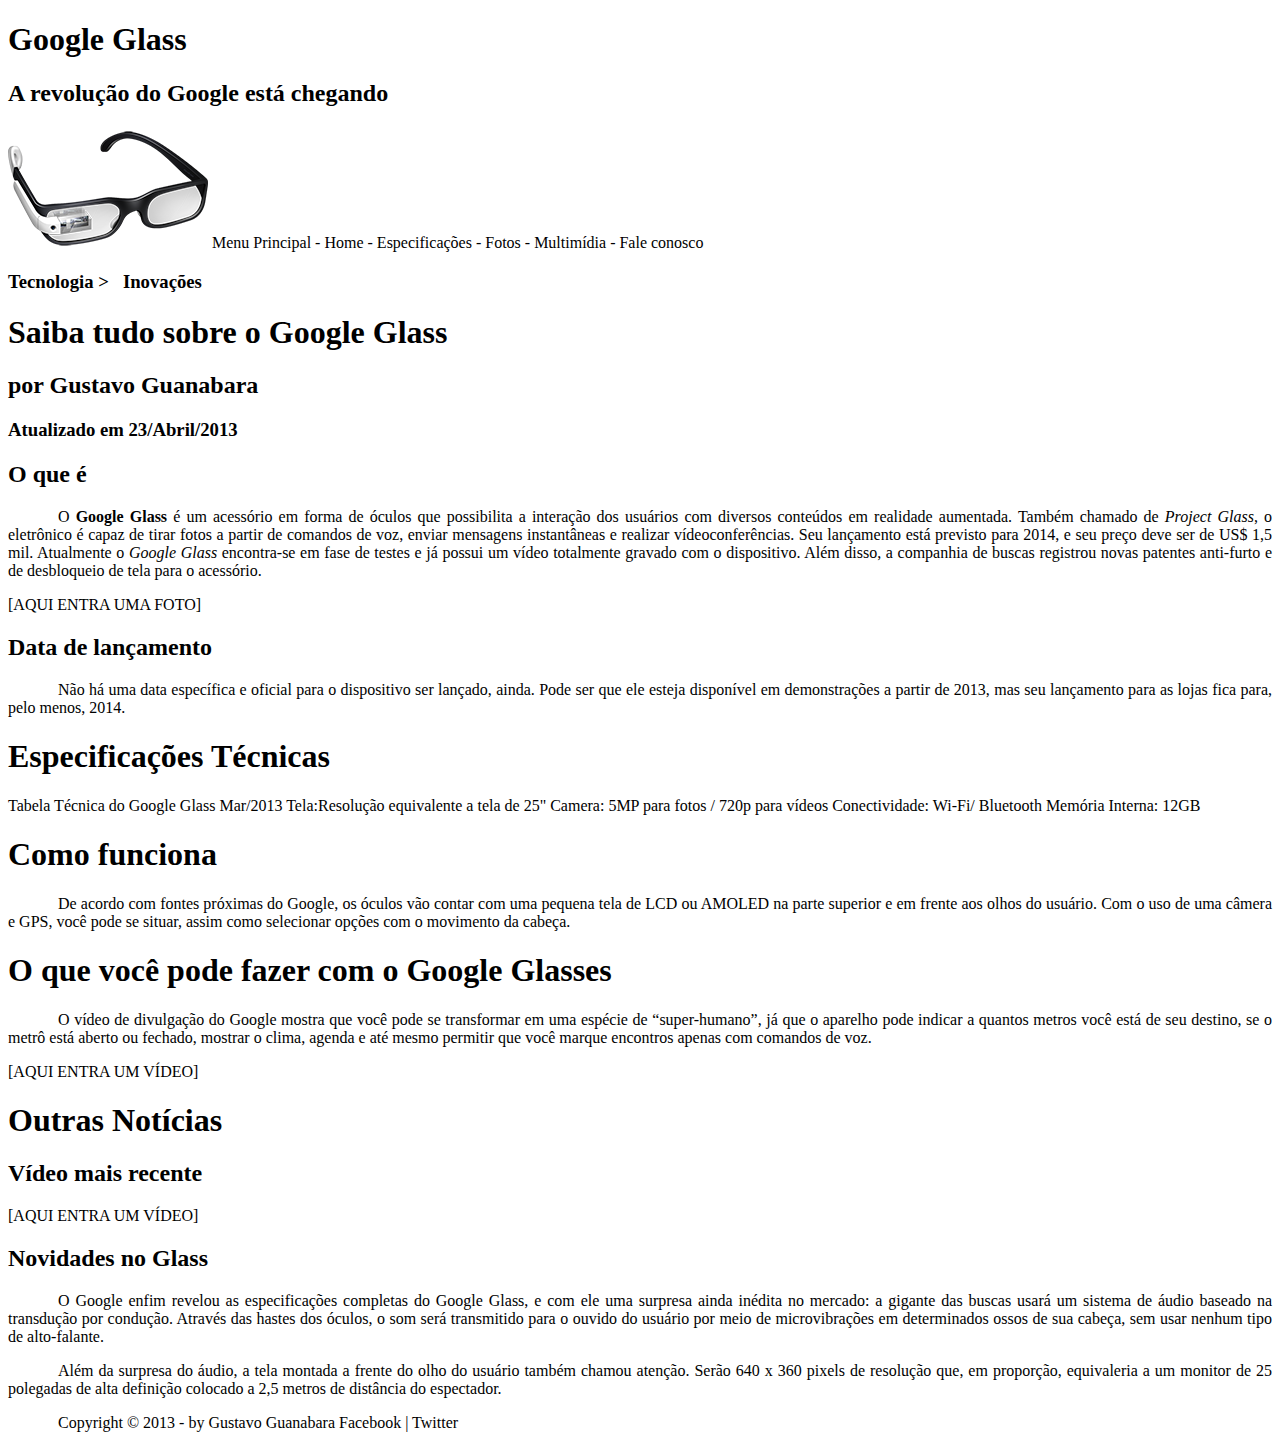
==== projeto-glass-html5/index.html @ ff39d222 "Create projeto-glass-html5" ====
<!DOCTYPE html>
<html lang="pt-br">
<head>
    <meta charset="UTF-8"/>
    <title>Tudo sobre Google Glass</title>
    <style>
        p {
            text-align: justify;
            text-indent: 50px;
        }
    </style>
</head>

<body>
<div id="interface">
    <header id="cabecalho">
        <!-- Como os dois títulos abaixo são títulos que condizem sobre o mesmo assunto, é possível agrupá-los
        usando a tag hgroup. Agrupar títulos não fazer vai diferença alguma visualmente. Isso é para ajudar
        a semântica, pois o significado disso para o html é muito importante. -->
        <hgroup>
        <h1>Google Glass</h1>
        <h2>A revolução do Google está chegando</h2>
        </hgroup>

        <img src="_imagens/glass-oculos-preto-peq.png">

        Menu Principal
        - Home
        - Especificações
        - Fotos
        - Multimídia
        - Fale conosco
    </header>

<hgroup>
<h3>Tecnologia > &nbsp; Inovações</h3>
<h1>Saiba tudo sobre o Google Glass</h1>
<h2>por Gustavo Guanabara</h2>
<h3>Atualizado em 23/Abril/2013</h3>
</hgroup>

<h2>O que é</h2>
<p>O <span style="font-weight:900">Google Glass</span> é um acessório em forma de óculos que possibilita a interação dos usuários com diversos conteúdos em realidade aumentada. Também chamado de <i>Project Glass</i>, o eletrônico é capaz de tirar fotos a partir de comandos de voz, enviar mensagens instantâneas e realizar vídeo&shy;con&shy;ferên&shy;cias. Seu lançamento está previsto para 2014, e seu preço deve ser de US$ 1,5 mil. Atualmente o <em>Google Glass</em> encontra-se em fase de testes e já possui um vídeo totalmente gravado com o dispositivo. Além disso, a companhia de buscas registrou novas patentes anti-furto e de desbloqueio de tela para o acessório.</p>

[AQUI ENTRA UMA FOTO]

<h2>Data de lançamento</h2>
<p>Não há uma data específica e oficial para o dispositivo ser lançado, ainda. Pode ser que ele esteja disponível em demonstrações a partir de 2013, mas seu lançamento para as lojas fica para, pelo menos, 2014.</p>

<h1>Especificações Técnicas</h1>
Tabela Técnica do Google Glass Mar/2013

Tela:Resolução equivalente a tela de 25"
Camera: 5MP para fotos / 720p para vídeos
Conectividade: Wi-Fi/ Bluetooth
Memória Interna: 12GB

<h1>Como funciona</h1>
<p>De acordo com fontes próximas do Google, os óculos vão contar com uma pequena tela de LCD ou AMOLED na parte superior e em frente aos olhos do usuário. Com o uso de uma câmera e GPS, você pode se situar, assim como selecionar opções com o movimento da cabeça.</p>

<h1>O que você pode fazer com o Google Glasses</h1>
<p>O vídeo de divulgação do Google mostra que você pode se transformar em uma espécie de “super-<wbr/>humano”, já que o aparelho pode indicar a quantos metros você está de seu destino, se o metrô está aberto ou fechado, mostrar o clima, agenda e até mesmo permitir que você marque encontros apenas com comandos de voz.</p>

[AQUI ENTRA UM VÍDEO]

<h1>Outras Notícias</h1>
<h2>Vídeo mais recente</h2>

[AQUI ENTRA UM VÍDEO]

<h2>Novidades no Glass</h2>
<p>O Google enfim revelou as especificações completas do Google Glass, e com ele uma surpresa ainda inédita no mercado: a gigante das buscas usará um sistema de áudio baseado na transdução por condução. Através das hastes dos óculos, o som será transmitido para o ouvido do usuário por meio de microvibrações em determinados ossos de sua cabeça, sem usar nenhum tipo de alto-falante.</p>
<p> Além da surpresa do áudio, a tela montada a frente do olho do usuário também chamou atenção. Serão 640 x 360 pixels de resolução que, em proporção, equivaleria a um monitor de 25 polegadas de alta definição colocado a 2,5 metros de distância do espectador.</p>

<p>Copyright &copy; 2013 - by Gustavo Guanabara
Facebook | Twitter</p>
</div>
</body>
</html>
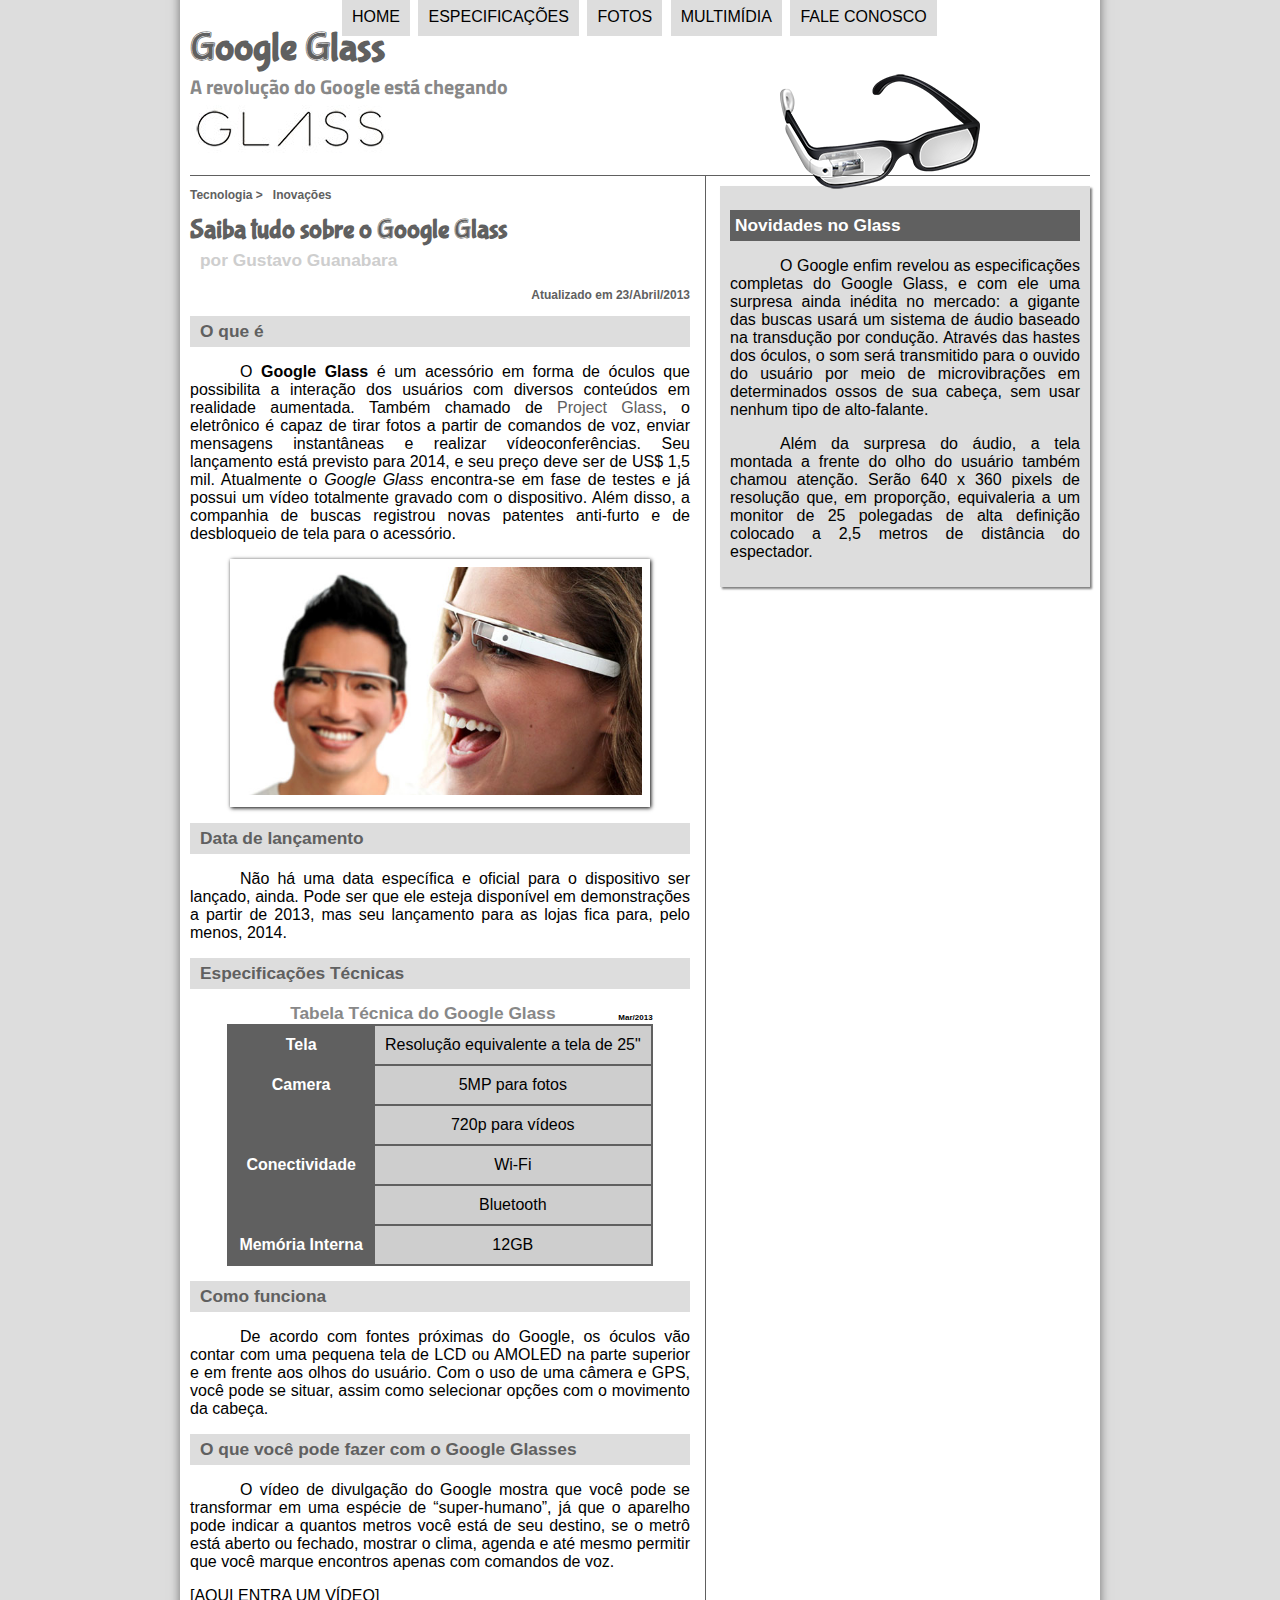
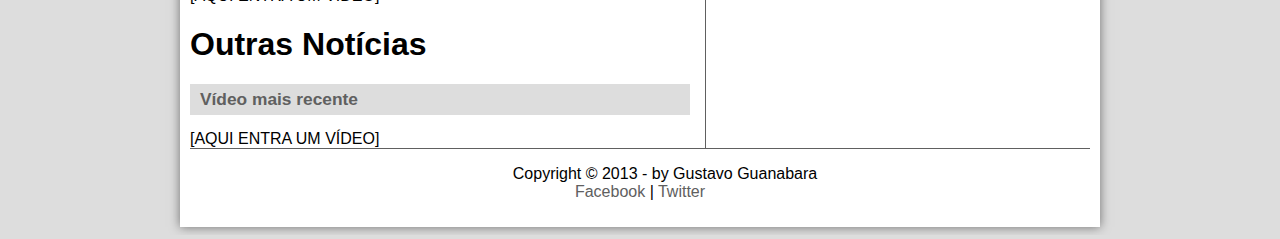
==== commit 3576282d: "Update index.html and estilo.css" ====
--- a/projeto-glass-html5/index.html
+++ b/projeto-glass-html5/index.html
@@ -3,15 +3,12 @@
 <head>
     <meta charset="UTF-8"/>
     <title>Tudo sobre Google Glass</title>
-    <style>
-        p {
-            text-align: justify;
-            text-indent: 50px;
-        }
-    </style>
+    <link rel="stylesheet" type="text/css" href="_css/estilo.css"/>
 </head>
-
 <body>
+<!-- Essa div abaixo foi pensada para boter delimitar a interface. Tirando o menu, que vai estar em posição
+ absoluta, todos os outros objetos vão estar contidos dentro dessa div, ou seja, vão estar em posição
+ retativa. Essa div vai ser um container. -->
 <div id="interface">
     <header id="cabecalho">
         <!-- Como os dois títulos abaixo são títulos que condizem sobre o mesmo assunto, é possível agrupá-los
@@ -21,44 +18,54 @@
         <h1>Google Glass</h1>
         <h2>A revolução do Google está chegando</h2>
         </hgroup>
-
-        <img src="_imagens/glass-oculos-preto-peq.png">
-
-        Menu Principal
-        - Home
-        - Especificações
-        - Fotos
-        - Multimídia
-        - Fale conosco
+        <img id="icone" src="_imagens/glass-oculos-preto-peq.png">
+        <nav id="menu">
+        <h1>Menu Principal</h1>
+        <ul>
+            <li><a href="index.html">Home</a></li>
+            <li><a href="specs.html">Especificações</a></li>
+            <li><a href="fotos.html">Fotos</a></li>
+            <li><a href="multimidia.html">Multimídia</a></li>
+            <li><a href="fale-conosco.html">Fale conosco</a></li>
+        </ul>
+        </nav>
     </header>
-
+<section id="corpo">
+<article id="noticia-principal">
+<header id="cabecalho-artigo">
 <hgroup>
 <h3>Tecnologia > &nbsp; Inovações</h3>
 <h1>Saiba tudo sobre o Google Glass</h1>
 <h2>por Gustavo Guanabara</h2>
-<h3>Atualizado em 23/Abril/2013</h3>
+<h3 class="direita">Atualizado em 23/Abril/2013</h3>
 </hgroup>
-
+</header>
 <h2>O que é</h2>
-<p>O <span style="font-weight:900">Google Glass</span> é um acessório em forma de óculos que possibilita a interação dos usuários com diversos conteúdos em realidade aumentada. Também chamado de <i>Project Glass</i>, o eletrônico é capaz de tirar fotos a partir de comandos de voz, enviar mensagens instantâneas e realizar vídeo&shy;con&shy;ferên&shy;cias. Seu lançamento está previsto para 2014, e seu preço deve ser de US$ 1,5 mil. Atualmente o <em>Google Glass</em> encontra-se em fase de testes e já possui um vídeo totalmente gravado com o dispositivo. Além disso, a companhia de buscas registrou novas patentes anti-furto e de desbloqueio de tela para o acessório.</p>
-
-[AQUI ENTRA UMA FOTO]
-
+    <p>O <span style="font-weight:900">Google Glass</span> é um acessório em forma de óculos que possibilita a interação dos usuários com diversos conteúdos em realidade aumentada. Também chamado de <a href="https://www.google.com/glass/" target="_blank">Project Glass</a>, o eletrônico é capaz de tirar fotos a partir de comandos de voz, enviar mensagens instantâneas e realizar vídeo&shy;con&shy;ferên&shy;cias. Seu lançamento está previsto para 2014, e seu preço deve ser de US$ 1,5 mil. Atualmente o <em>Google Glass</em> encontra-se em fase de testes e já possui um vídeo totalmente gravado com o dispositivo. Além disso, a companhia de buscas registrou novas patentes anti-furto e de desbloqueio de tela para o acessório.</p>
+<figure class="foto-legenda">
+    <img src="_imagens/glass-quadro-homem-mulher.jpg"/>
+    <figcaption>
+        <h3>Google Glass</h3>
+        <p>Uma nova maneira de ver o mundo.</p>
+    </figcaption>
+</figure>
 <h2>Data de lançamento</h2>
 <p>Não há uma data específica e oficial para o dispositivo ser lançado, ainda. Pode ser que ele esteja disponível em demonstrações a partir de 2013, mas seu lançamento para as lojas fica para, pelo menos, 2014.</p>
 
-<h1>Especificações Técnicas</h1>
-Tabela Técnica do Google Glass Mar/2013
-
-Tela:Resolução equivalente a tela de 25"
-Camera: 5MP para fotos / 720p para vídeos
-Conectividade: Wi-Fi/ Bluetooth
-Memória Interna: 12GB
-
-<h1>Como funciona</h1>
+<h2>Especificações Técnicas</h2>
+<table id="tabelaespec">
+    <caption>Tabela Técnica do Google Glass <span>Mar/2013</span></caption>
+    <tr><td class="ce">Tela</td><td class="cd">Resolução equivalente a tela de 25"</td></tr>
+    <tr><td rowspan="2" class="ce">Camera</td><td class="cd">5MP para fotos</td></tr>
+    <tr><td class="cd">720p para vídeos</td></tr>
+    <tr><td rowspan="2" class="ce">Conectividade</td><td class="cd">Wi-Fi</td></tr>
+    <tr><td class="cd">Bluetooth</td></tr>
+    <tr><td class="ce">Memória Interna</td><td class="cd">12GB</td></tr>
+</table>
+<h2>Como funciona</h2>
 <p>De acordo com fontes próximas do Google, os óculos vão contar com uma pequena tela de LCD ou AMOLED na parte superior e em frente aos olhos do usuário. Com o uso de uma câmera e GPS, você pode se situar, assim como selecionar opções com o movimento da cabeça.</p>
 
-<h1>O que você pode fazer com o Google Glasses</h1>
+<h2>O que você pode fazer com o Google Glasses</h2>
 <p>O vídeo de divulgação do Google mostra que você pode se transformar em uma espécie de “super-<wbr/>humano”, já que o aparelho pode indicar a quantos metros você está de seu destino, se o metrô está aberto ou fechado, mostrar o clima, agenda e até mesmo permitir que você marque encontros apenas com comandos de voz.</p>
 
 [AQUI ENTRA UM VÍDEO]
@@ -67,13 +74,18 @@
 <h2>Vídeo mais recente</h2>
 
 [AQUI ENTRA UM VÍDEO]
-
+</article>
+</section>
+<aside id="lateral">
 <h2>Novidades no Glass</h2>
 <p>O Google enfim revelou as especificações completas do Google Glass, e com ele uma surpresa ainda inédita no mercado: a gigante das buscas usará um sistema de áudio baseado na transdução por condução. Através das hastes dos óculos, o som será transmitido para o ouvido do usuário por meio de microvibrações em determinados ossos de sua cabeça, sem usar nenhum tipo de alto-falante.</p>
 <p> Além da surpresa do áudio, a tela montada a frente do olho do usuário também chamou atenção. Serão 640 x 360 pixels de resolução que, em proporção, equivaleria a um monitor de 25 polegadas de alta definição colocado a 2,5 metros de distância do espectador.</p>
-
-<p>Copyright &copy; 2013 - by Gustavo Guanabara
-Facebook | Twitter</p>
+</aside>
+<footer id="rodape">
+<p>Copyright &copy; 2013 - by Gustavo Guanabara <br/>
+    <a href="http://facebook.com/cursosemvideo" target="_blank">Facebook</a> |
+    <a href="http://twitter.com/cursosemvideo" target="_blank">Twitter</a></p>
+</footer>
 </div>
 </body>
 </html>--- a/projeto-glass-html5/_css/estilo.css
+++ b/projeto-glass-html5/_css/estilo.css
@@ -0,0 +1,259 @@
+@charset "UTF-8";
+@import url(http://fonts.googleapis.com/css?family=Titillium+Web);
+@font-face {
+    font-family: 'FonteLogo' ;
+    src: url("../_fonts/bubblegum-sans-regular.otf");
+}
+
+body {
+    font-family: Arial, sans-serif;
+    background-color: #dddddd;
+    color: rgba(0,0,0,1);
+}
+
+div#interface {
+    width: 900px;
+    background-color: #ffffff;
+    margin: -20px auto 0px auto;
+    box-shadow: 0px 0px 10px rgba(0,0,0,.5);
+    padding: 10px;
+}
+
+p {
+    text-align: justify;
+    text-indent: 50px;
+}
+
+a {
+    color: #606060;
+    text-decoration: none;
+}
+
+a:hover {
+    text-decoration: underline;
+}
+
+header#cabecalho img#icone {
+    position: absolute;
+    left: 780px;
+    top: 70px;
+}
+
+header#cabecalho {
+    border-bottom: 1px #606060 solid;
+    height: 150px;
+    background: url("../_imagens/glass-logo-peq.jpg") no-repeat 0px 80px;
+}
+
+header#cabecalho h1 {
+    font-family: 'FonteLogo', sans-serif;
+    font-size: 30pt;
+    color: #606060;
+    text-shadow: 1px 1px 1px rba(0,0,0,.6);
+    padding: 0px;
+    margin-bottom: 0px;
+}
+
+header#cabecalho h2 {
+    font-family: 'Titillium Web', sans-serif;
+    font-size: 15pt;
+    color: #888888;
+    padding: 0px;
+    margin-top: 0px;
+}
+
+/* FORMATAÇÃO DE IMAGENS COM LEGENDAS */
+/* Nós colocamos o objeto container, que é o figure, como posição relativa, isto é, ele vai ficar
+num lugar relativo ao código HTML, onde ele foi colocado no HTML. E, dentro dele, o figcaption,
+vai ter uma posição absoluta (dentro do seu pai, que é o figure). */
+figure.foto-legenda {
+    position: relative;
+    border: 8px solid white;
+    box-shadow: 1px 1px 4px black;
+}
+
+figure.foto-legenda img {
+    width: 100%;
+    height: 100%;
+}
+
+figure.foto-legenda figcaption {
+    opacity: 0;
+    position: absolute;
+    top: 0px;
+    background-color: rgba(0,0,0,.4);
+    color: white;
+    width: 100%;
+    height: 100%;
+    padding: 10px;
+    box-sizing: border-box; /* Cria um box dentro da borda */
+    transition: opacity 1s; /* Estabelece um tempo para a transição da opacidade */
+}
+
+/* O hover vai disparar uma classe específica, uma formatação específica, quando você passar
+o mouse por cima do objeto, que no caso é o figcaption. */
+figure.foto-legenda:hover figcaption {
+    opacity: 1;
+}
+
+/* FORMATAÇÃO DO MENU */
+nav#menu {
+    display: block; /* Para fazer o menu flutuar na tela, precisamos fazer ele ser exibido como um bloco. */
+}
+
+nav#menu ul {
+    list-style: none;
+    text-transform: uppercase;
+    position: absolute; /* Assim ele pode passar por cima dos documentos. Ver observação abaixo.*/
+    top: -20px; /* É negativo pois existe uma margem interna do navegador. */
+    left: 300px;
+}
+/* No caso aqui, eu tenho um objeto nav e dentro eu tenho um ul. Se eu utilizar a posição relativa e modificar
+as posições top e left, que vão mexer no topo e na esquerda, eu vou mexer nessa posição dentro do menu nav. Então
+eu só vou conseguir mexer nele dentro do seu container. Já se eu coloco a posição absoluta, eu posso extravasar
+isso e eu vou estar me referindo a uma posição absoluta dentro do site, ou seja, eu posso colocá-lo em qualquer
+posição da tela.
+RESUMINDO: Posição relativa: ele fica preso dentro do container;
+           Posição absoluta: ele fica livre pelo site. */
+
+nav#menu li {
+    display: inline-block;
+    background-color: #dddddd;
+    padding: 10px;
+    margin: 2px;
+    transition: background-color 1s; /* Estabelece um tempo para a transição da cor do background */
+}
+
+/* Hover é o efeito que vai ser aplicado quando o mouse passar por cima, no caso aqui, do li. */
+nav#menu li:hover {
+    background-color: #606060;
+}
+
+nav#menu h1 {
+    display: none; /* Porque não querermos que ele apareça, é só para os mecanismos de busca utilizarem. */
+}
+
+nav#menu a {
+    color: #000000;
+    text-decoration: none; /* Para retirar a linha que fica por padrão nos links.  */
+}
+
+nav#menu a:hover {
+    color: #ffffff;
+}
+
+section#corpo {
+    display: block;
+    width: 500px;
+    float: left;
+    border-right: 1px solid #606060;
+    padding-right: 15px;
+}
+
+article#noticia-principal h2{
+    font-size: 13pt;
+    color: #606060;
+    background-color: #dddddd;
+    padding: 5px 0px 5px 10px;
+    margin: 10px 0px 10 0px;
+}
+
+header#cabecalho-artigo h1 {
+    font-family: 'FonteLogo', sans-serif;
+    font-size: 20pt;
+    color: #606060;
+    margin-bottom: 0px;
+    margin-top: 0px;
+}
+
+.direita {
+    text-align: right;
+}
+
+header#cabecalho-artigo h2 {
+    font-size: 13pt;
+    color: #cecece;
+    background: #ffffff;
+    margin:0px;
+}
+
+header#cabecalho-artigo h3 {
+    font-size: 12px;
+    color: #606060;
+}
+
+/* FORMATAÇÃO DA TABELA*/
+
+table#tabelaespec {
+    border: 1px solid #606060;
+    border-spacing: 0px;
+    margin-left: auto;
+    margin-right: auto;
+}
+
+table#tabelaespec td {
+    border: 1px solid #606060;
+    padding: 10px;
+    text-align: center;
+    vertical-align: middle;
+}
+
+table#tabelaespec td.ce {
+    color: #ffffff;
+    background-color: #606060;
+    vertical-align: top;    /* A classe sobrepõe o que foi definido para a tag principal. */
+    font-weight: bold;
+}
+
+table#tabelaespec td.cd {
+    background-color: #cecece;
+}
+
+table#tabelaespec caption {
+    color: #888888;
+    font-size: 13pt;
+    font-weight: bolder;
+}
+
+table#tabelaespec caption span {
+    display: block;
+    float: right;
+    color: #000000;
+    font-size: 8px;
+    margin-top: 10px;
+}
+
+aside#lateral {
+    display: block;
+    width: 350px;
+    float: right;
+    background-color: #dddddd;
+    padding: 10px;
+    margin-top: 10px;
+    box-shadow: 2px 2px 2px rgba(0,0,0,.5);
+}
+
+aside#lateral h1 {
+    font-family: 'FonteLogo', sans-serif;
+    font-size: 20pt;
+    color: #606060;
+    margin-top: 0px;
+}
+
+aside#lateral h2 {
+    background-color: #606060;
+    font-size: 13pt;
+    color: #ffffff;
+    padding: 5px;
+}
+
+/* Como eu tenho uma sessão à esquerda e um conteúdo periférico à direita, o footer tem que limpar a divisão
+ que foi feita. Logo o conteúdo do footer vai ser mostrado fora da divisão. */
+footer#rodape {
+    clear: both; /* Limpa a divisão feita anteriormente. */
+    border-top: 1px solid #606060;
+}
+
+footer#rodape p {
+    text-align: center;
+}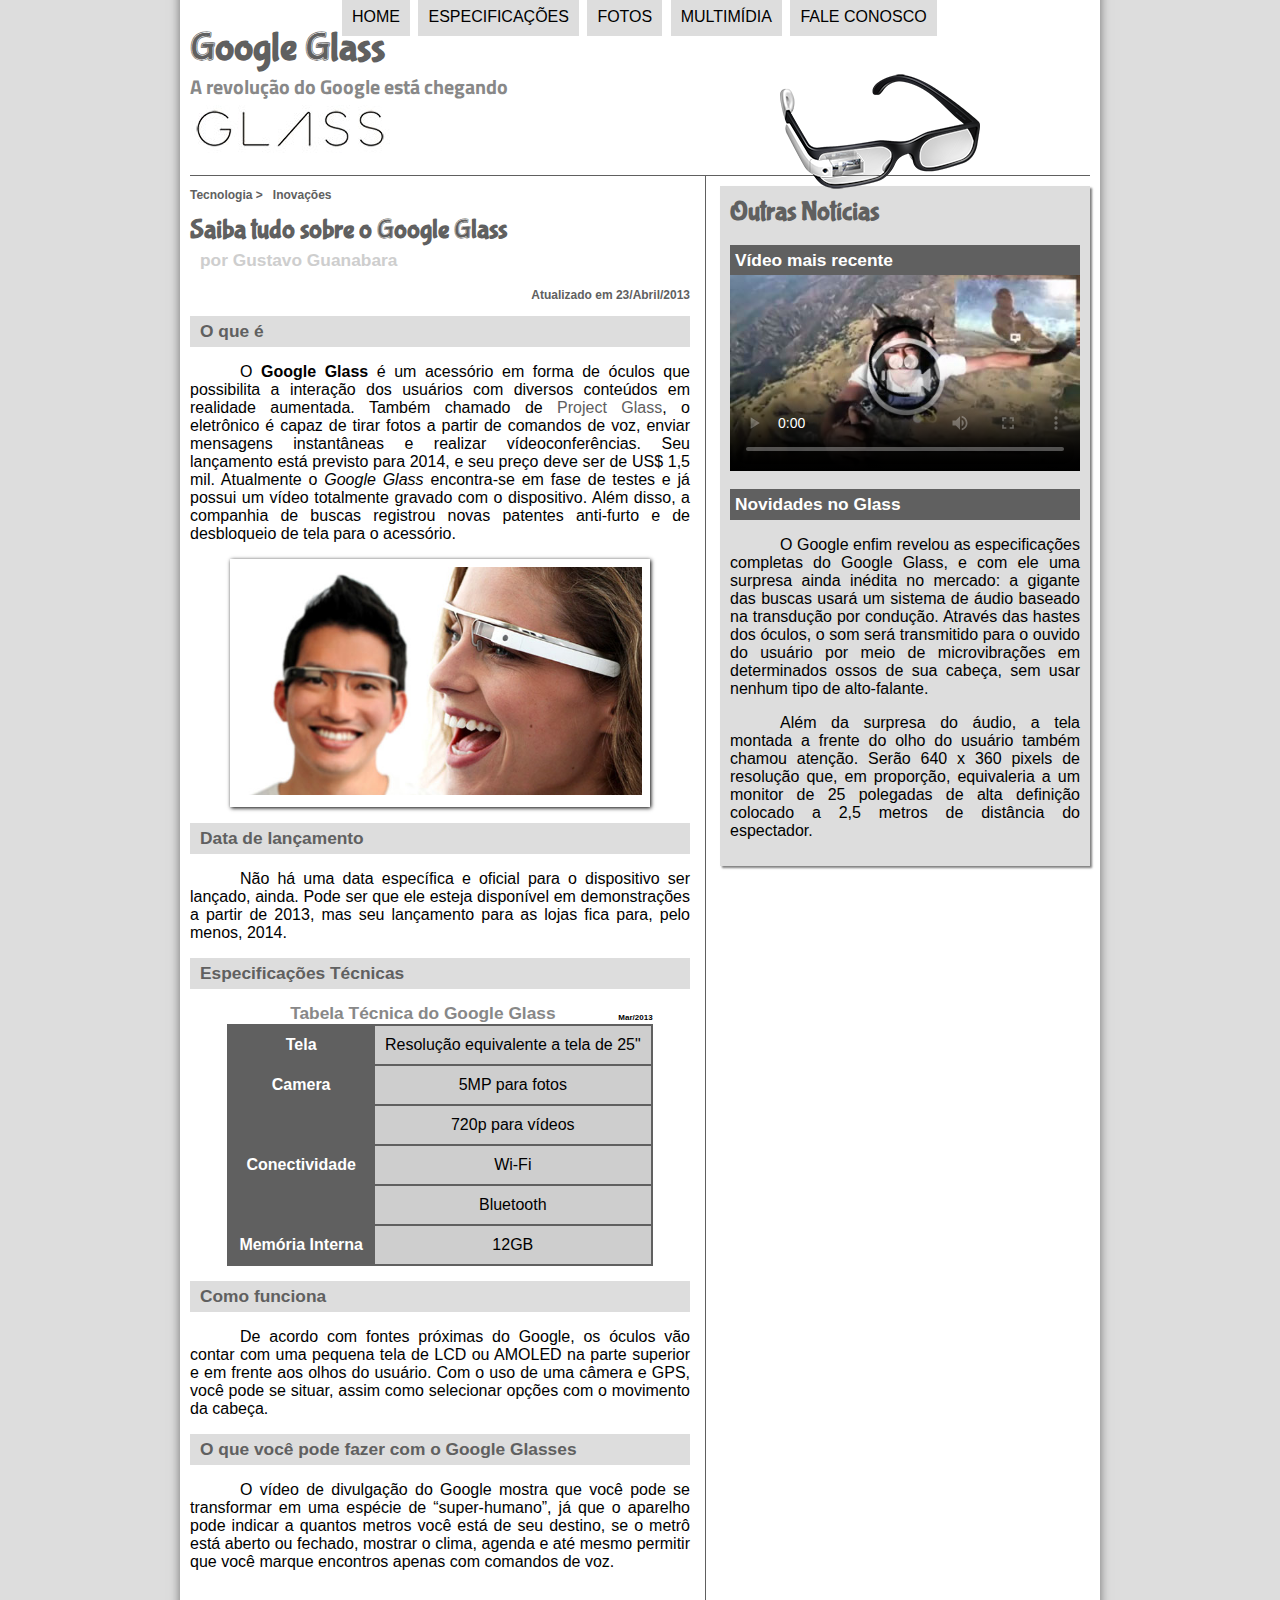
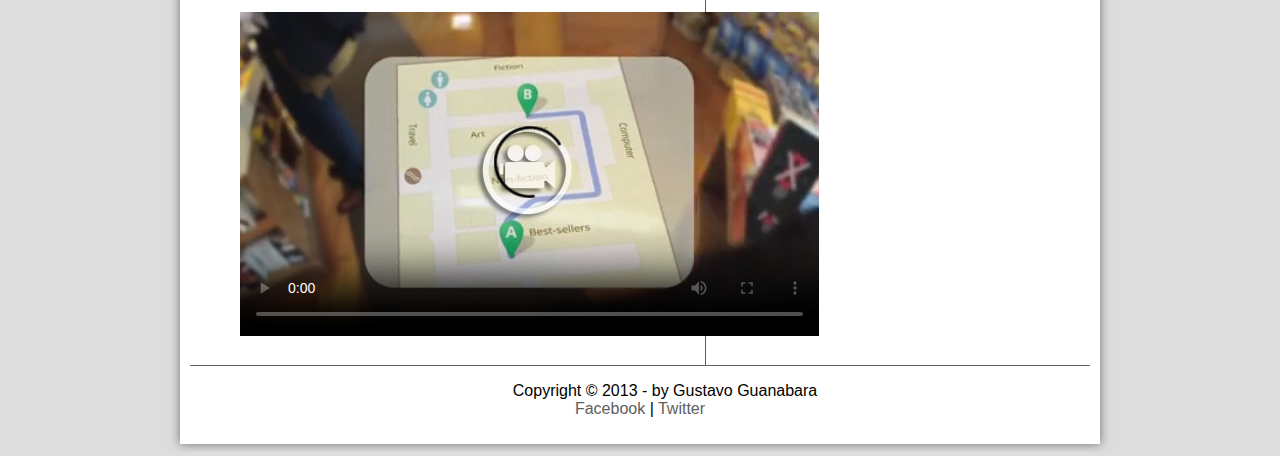
==== commit 100f4f71: "Add multimidia" ====
--- a/projeto-glass-html5/index.html
+++ b/projeto-glass-html5/index.html
@@ -5,6 +5,7 @@
     <title>Tudo sobre Google Glass</title>
     <link rel="stylesheet" type="text/css" href="_css/estilo.css"/>
 </head>
+<script language="JavaScript" src="_javascript/funcoes.js"></script>
 <body>
 <!-- Essa div abaixo foi pensada para boter delimitar a interface. Tirando o menu, que vai estar em posição
  absoluta, todos os outros objetos vão estar contidos dentro dessa div, ou seja, vão estar em posição
@@ -22,11 +23,11 @@
         <nav id="menu">
         <h1>Menu Principal</h1>
         <ul>
-            <li><a href="index.html">Home</a></li>
-            <li><a href="specs.html">Especificações</a></li>
-            <li><a href="fotos.html">Fotos</a></li>
-            <li><a href="multimidia.html">Multimídia</a></li>
-            <li><a href="fale-conosco.html">Fale conosco</a></li>
+            <li onmouseover="mudaFoto('_imagens/home.png')" onmouseout="mudaFoto('_imagens/glass-oculos-preto-peq.png')"><a href="index.html">Home</a></li>
+            <li onmouseover="mudaFoto('_imagens/especificacoes.png')" onmouseout="mudaFoto('_imagens/glass-oculos-preto-peq.png')"><a href="specs.html">Especificações</a></li>
+            <li onmouseover="mudaFoto('_imagens/fotos.png')" onmouseout="mudaFoto('_imagens/glass-oculos-preto-peq.png')"><a href="fotos.html">Fotos</a></li>
+            <li onmouseover="mudaFoto('_imagens/multimidia.png')" onmouseout="mudaFoto('_imagens/glass-oculos-preto-peq.png')"><a href="multimidia.html">Multimídia</a></li>
+            <li onmouseover="mudaFoto('_imagens/contato.png')" onmouseout="mudaFoto('_imagens/glass-oculos-preto-peq.png')"><a href="fale-conosco.html">Fale conosco</a></li>
         </ul>
         </nav>
     </header>
@@ -34,7 +35,7 @@
 <article id="noticia-principal">
 <header id="cabecalho-artigo">
 <hgroup>
-<h3>Tecnologia > &nbsp; Inovações</h3>
+<h3>Tecnologia > &nbsp Inovações</h3>
 <h1>Saiba tudo sobre o Google Glass</h1>
 <h2>por Gustavo Guanabara</h2>
 <h3 class="direita">Atualizado em 23/Abril/2013</h3>
@@ -67,16 +68,19 @@
 
 <h2>O que você pode fazer com o Google Glasses</h2>
 <p>O vídeo de divulgação do Google mostra que você pode se transformar em uma espécie de “super-<wbr/>humano”, já que o aparelho pode indicar a quantos metros você está de seu destino, se o metrô está aberto ou fechado, mostrar o clima, agenda e até mesmo permitir que você marque encontros apenas com comandos de voz.</p>
-
-[AQUI ENTRA UM VÍDEO]
-
-<h1>Outras Notícias</h1>
-<h2>Vídeo mais recente</h2>
-
-[AQUI ENTRA UM VÍDEO]
+<video id="filme01" controls="controls" poster="_imagens/video-mini01.jpg">
+     <source src="_media/how-it-feels.mp4" type="video/mp4"/>
+     Desculpe, mas não foi possível carregar o vídeo.
+</video>
 </article>
 </section>
 <aside id="lateral">
+<h1>Outras Notícias</h1>
+<h2>Vídeo mais recente</h2>
+<video id="filme02" controls="controls" poster="_imagens/video-mini02.jpg">
+     <source src="_media/one-day.mp4" type="video/mp4"/>
+     Desculpe, mas não foi possível carregar o vídeo.
+</video>
 <h2>Novidades no Glass</h2>
 <p>O Google enfim revelou as especificações completas do Google Glass, e com ele uma surpresa ainda inédita no mercado: a gigante das buscas usará um sistema de áudio baseado na transdução por condução. Através das hastes dos óculos, o som será transmitido para o ouvido do usuário por meio de microvibrações em determinados ossos de sua cabeça, sem usar nenhum tipo de alto-falante.</p>
 <p> Além da surpresa do áudio, a tela montada a frente do olho do usuário também chamou atenção. Serão 640 x 360 pixels de resolução que, em proporção, equivaleria a um monitor de 25 polegadas de alta definição colocado a 2,5 metros de distância do espectador.</p>
--- a/projeto-glass-html5/_css/estilo.css
+++ b/projeto-glass-html5/_css/estilo.css
@@ -247,6 +247,15 @@
     padding: 5px;
 }
 
+video#filme01{
+    margin: 25px 50px;
+}
+
+video#filme02{
+    width: 350px;
+    margin-top: -15px;
+}
+
 /* Como eu tenho uma sessão à esquerda e um conteúdo periférico à direita, o footer tem que limpar a divisão
  que foi feita. Logo o conteúdo do footer vai ser mostrado fora da divisão. */
 footer#rodape {
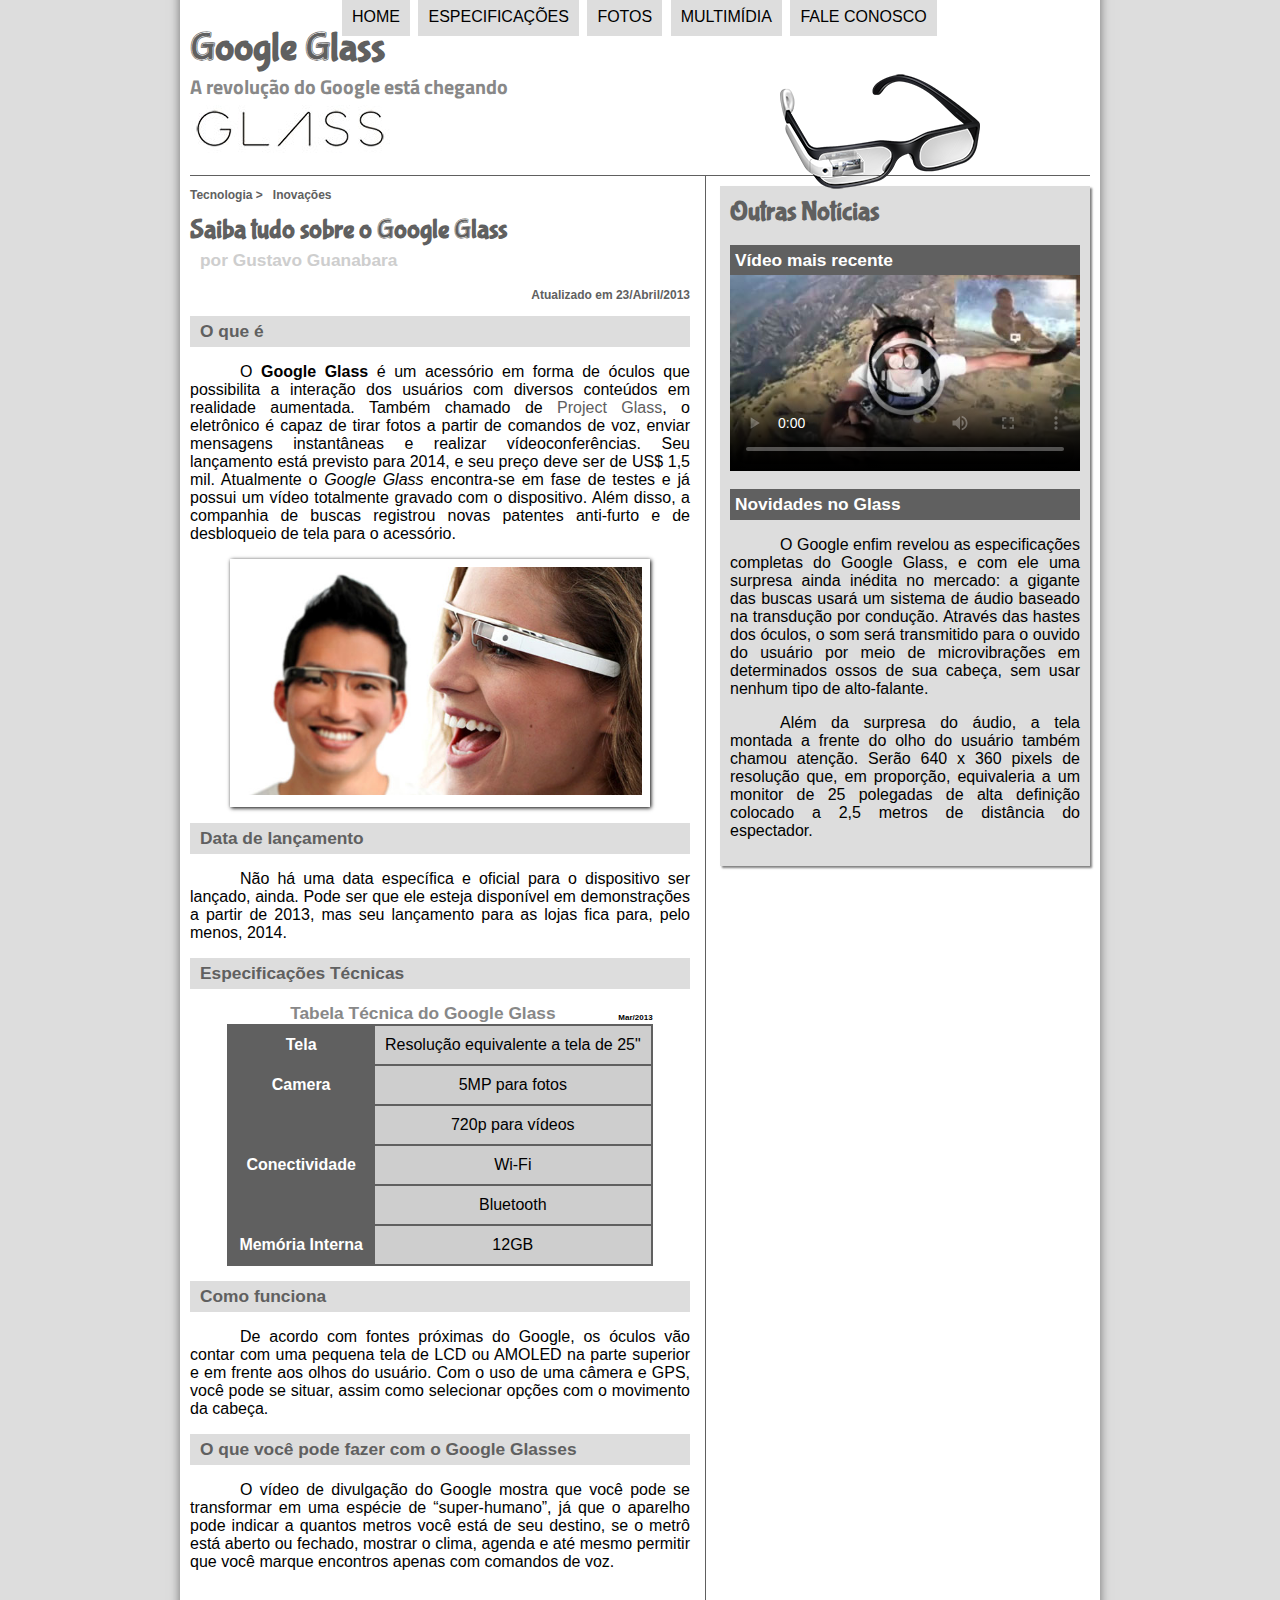
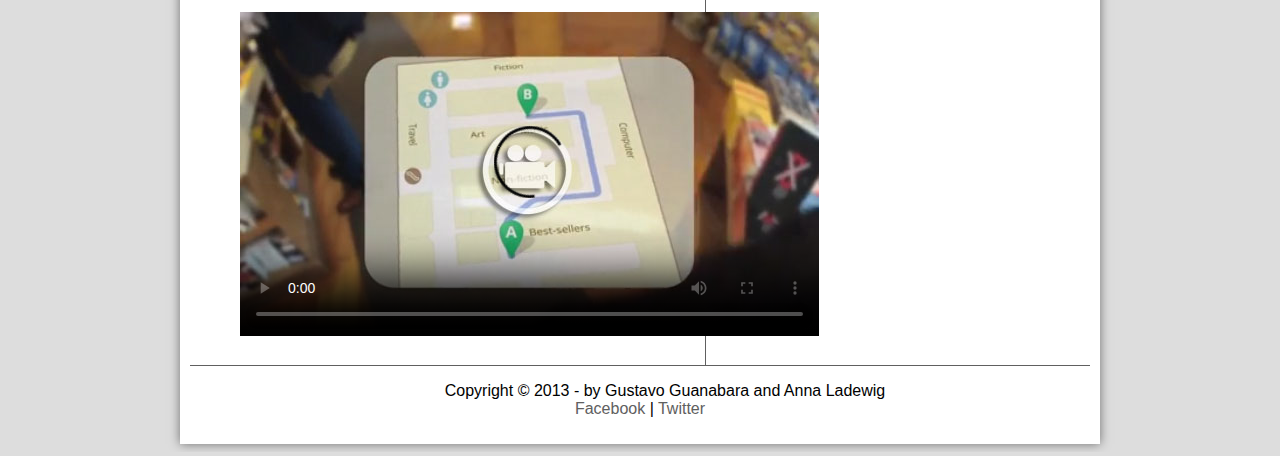
==== commit bc2625c6: "Add a form" ====
--- a/projeto-glass-html5/index.html
+++ b/projeto-glass-html5/index.html
@@ -35,10 +35,10 @@
 <article id="noticia-principal">
 <header id="cabecalho-artigo">
 <hgroup>
-<h3>Tecnologia > &nbsp Inovações</h3>
-<h1>Saiba tudo sobre o Google Glass</h1>
-<h2>por Gustavo Guanabara</h2>
-<h3 class="direita">Atualizado em 23/Abril/2013</h3>
+    <h3>Tecnologia > &nbsp Inovações</h3>
+    <h1>Saiba tudo sobre o Google Glass</h1>
+    <h2>por Gustavo Guanabara</h2>
+    <h3 class="direita">Atualizado em 23/Abril/2013</h3>
 </hgroup>
 </header>
 <h2>O que é</h2>
@@ -86,7 +86,7 @@
 <p> Além da surpresa do áudio, a tela montada a frente do olho do usuário também chamou atenção. Serão 640 x 360 pixels de resolução que, em proporção, equivaleria a um monitor de 25 polegadas de alta definição colocado a 2,5 metros de distância do espectador.</p>
 </aside>
 <footer id="rodape">
-<p>Copyright &copy; 2013 - by Gustavo Guanabara <br/>
+<p>Copyright &copy; 2013 - by Gustavo Guanabara and Anna Ladewig<br/>
     <a href="http://facebook.com/cursosemvideo" target="_blank">Facebook</a> |
     <a href="http://twitter.com/cursosemvideo" target="_blank">Twitter</a></p>
 </footer>
